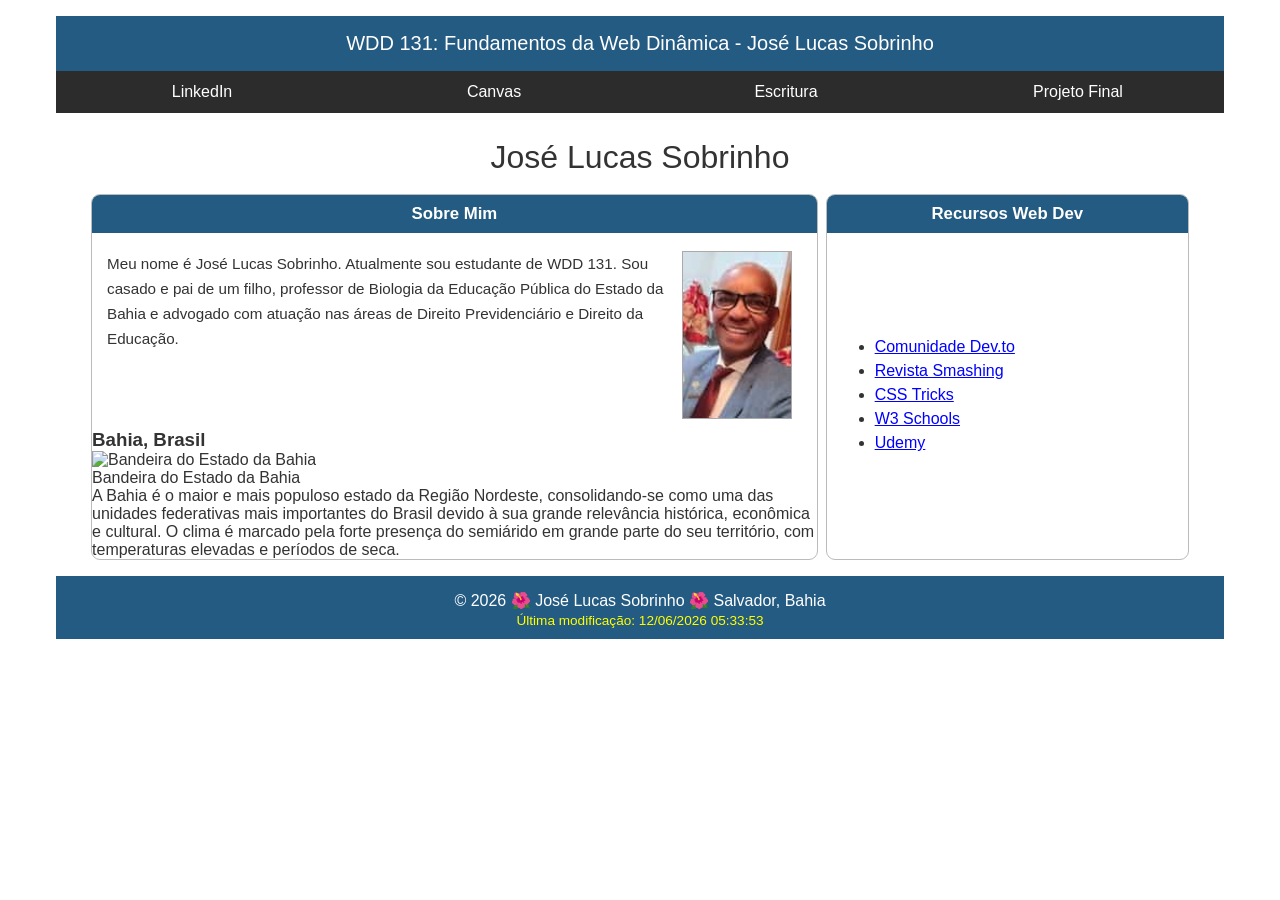
==== index.html @ af8bcce0 "corrigido html, css e js" ====
<!DOCTYPE html>
<html lang="pt-BR">

<head>
    <meta charset="UTF-8">
    <meta name="viewport" content="width=device-width, initial-scale=1.0">

    <title>WDD 131 - Fundamentos da Web Dinâmica - José Lucas Sobrinho</title>

    <meta
        name="description"
        content="WDD 131 - Fundamentos da Web Dinâmica - José Lucas Sobrinho, Página Inicial com atividades referentes à disciplina WDD 131."
    >

    <meta name="author" content="José Lucas Sobrinho">

    <link rel="preconnect" href="https://fonts.googleapis.com">
    <link rel="preconnect" href="https://fonts.gstatic.com" crossorigin>

    <link
        href="https://fonts.googleapis.com/css2?family=Roboto:wght@400;500;700&display=swap"
        rel="stylesheet"
    >

    <link rel="stylesheet" href="estilos/base.css">

    <script src="scripts/obterdatas.js" defer></script>
    
    </head>

    <body>

    <header>

        <span id="course-title">
            WDD 131: Fundamentos da Web Dinâmica - José Lucas Sobrinho
        </span>

        <nav>
            <a
                href="https://www.linkedin.com/in/josé-lucas-sobrinho-8272043b9/"
                target="_blank"
            >
                LinkedIn
            </a>

            <a
                href="https://byupw.instructure.com/"
                target="_blank"
            >
                Canvas
            </a>

            <a
                href="https://www.churchofjesuschrist.org/study/scriptures/bofm/1-ne/3?lang=por&id=p7#p7"
                target="_blank"
            >
                Escritura
            </a>

            <a href="#">
                Projeto Final
            </a>
        </nav>

    </header>

    <main>

        <h1>José Lucas Sobrinho</h1>

        <div class="container-cards">

            <!-- SOBRE MIM -->
            <section class="card sobre-mim">

                <h2>Sobre Mim</h2>

                <div class="card-bloco-sobre">

                    <p>
                        Meu nome é José Lucas Sobrinho. Atualmente sou
                        estudante de WDD 131. Sou casado e pai de um filho,
                        professor de Biologia da Educação Pública do Estado
                        da Bahia e advogado com atuação nas áreas de Direito
                        Previdenciário e Direito da Educação.
                    </p>

                    <img
                        src="imagens/meu-perfil.jpg"
                        alt="Foto de José Lucas Sobrinho"
                        class="foto-perfil"
                    >

                </div>

                <div class="subsecao-bahia">

                    <h3>Bahia, Brasil</h3>

                    <div class="bahia-conteudo">

                        <figure>

                            <img
                                src="imagens/bahia-brasil.jpg"
                                alt="Bandeira do Estado da Bahia"
                            >

                            <figcaption>
                                Bandeira do Estado da Bahia
                            </figcaption>

                        </figure>

                        <p>
                            A Bahia é o maior e mais populoso estado da
                            Região Nordeste, consolidando-se como uma das
                            unidades federativas mais importantes do Brasil
                            devido à sua grande relevância histórica,
                            econômica e cultural.

                            O clima é marcado pela forte presença do
                            semiárido em grande parte do seu território,
                            com temperaturas elevadas e períodos de seca.
                        </p>

                    </div>

                </div>

            </section>

            <!-- RECURSOS -->
            <section class="card recursos">

                <h2>Recursos Web Dev</h2>

                <div class="lista-recursos">

                    <ul>
                        <li>
                            <a href="https://dev.to/" target="_blank">
                                Comunidade Dev.to
                            </a>
                        </li>

                        <li>
                            <a
                                href="https://www.smashingmagazine.com/"
                                target="_blank"
                            >
                                Revista Smashing
                            </a>
                        </li>

                        <li>
                            <a
                                href="https://css-tricks.com/"
                                target="_blank"
                            >
                                CSS Tricks
                            </a>
                        </li>

                        <li>
                            <a
                                href="https://www.w3schools.com/"
                                target="_blank"
                            >
                                W3 Schools
                            </a>
                        </li>

                        <li>
                            <a
                                href="https://www.udemy.com/"
                                target="_blank"
                            >
                                Udemy
                            </a>
                        </li>
                    </ul>

                </div>

            </section>

        </div>

    </main>

    <footer>
    <p>
        &copy; <span id="ano-atual"></span>
        🌺 José Lucas Sobrinho 🌺 Salvador, Bahia
    </p>

    <p id="ultima-modificacao"></p>
</footer>
</body>

</html>
---- estilos/base.css ----
* {
    margin: 0;
    padding: 0;
    box-sizing: border-box;
}

body {
    font-family: Arial, Helvetica, sans-serif;
    color: #333;
    background-color: #fff;
    max-width: 1200px;
    margin: 0 auto;
    padding: 16px;
}

/* HEADER */

header {
    width: 100%;
}

#course-title {
    display: block;
    background-color: #245b82;
    color: white;
    text-align: center;
    font-size: 1.25rem;
    padding: 16px 10px;
}

/* NAV */

nav {
    display: flex;
    justify-content: space-around;
    align-items: center;
    background-color: #2c2c2c;
}

nav a {
    flex: 1;
    color: white;
    text-decoration: none;
    text-align: center;
    padding: 12px 8px;
    font-size: 1rem;
}

nav a:hover {
    background-color: #444;
}

/* MAIN */

main {
    width: 94%;
    margin: 0 auto;
}

main > h1 {
    text-align: center;
    font-size: 2rem;
    font-weight: 400;
    margin: 26px 0 18px;
}

/* GRID PRINCIPAL */

.container-cards {
    display: grid;
    grid-template-columns: 2fr 1fr;
    gap: 8px;
}

/* CARDS */

.card {
    border: 1px solid #bbb;
    border-radius: 9px;
    overflow: hidden;
    background-color: white;
}

.card h2 {
    background-color: #245b82;
    color: white;
    text-align: center;
    font-size: 1.05rem;
    padding: 9px;
}

/* SOBRE MIM */

.card-bloco-sobre {
    display: grid;
    grid-template-columns: 1fr 120px;
    gap: 18px;
    align-items: start;
    padding: 18px 15px 10px;
}

.card-bloco-sobre p {
    line-height: 1.65;
    font-size: 0.95rem;
}

.foto-perfil {
    width: 110px;
    height: auto;
    border: 1px solid #aaa;
}

/* BAHIA */

.subsecao-salvador {
    padding: 0 15px 18px;
}

.subsecao-salvador h3 {
    width: 68%;
    margin: 5px auto 14px;
    text-align: center;
    font-size: 1.05rem;
    border-bottom: 1px solid #ccc;
    padding-bottom: 5px;
}

.salvador-conteudo {
    display: grid;
    grid-template-columns: 125px 1fr;
    gap: 18px;
    align-items: start;
}

.salvador-conteudo figure {
    text-align: center;
}

.salvador-conteudo img {
    width: 110px;
    height: auto;
    border: 1px solid #aaa;
}

.salvador-conteudo figcaption {
    font-size: 0.72rem;
    font-style: italic;
    margin-top: 7px;
    line-height: 1.4;
}

.salvador-conteudo p {
    line-height: 1.6;
    font-size: 0.93rem;
}

/* RECURSOS */

.recursos {
    min-height: 100%;
}

.lista-recursos {
    height: calc(100% - 40px);
    display: flex;
    align-items: center;
    padding: 25px 28px;
}

.lista-recursos ul {
    padding-left: 20px;
}

.lista-recursos li {
    margin: 6px 0;
}

.lista-recursos a {
    color: blue;
}

/* FOOTER */

footer {
    margin-top: 16px;
    background-color: #245b82;
    color: white;
    text-align: center;
    padding: 12px 10px 8px;
}

footer p {
    margin: 3px 0;
}

#ultima-modificacao {
    color: yellow;
    font-size: 0.85rem;
}

/* RESPONSIVO */

@media screen and (max-width: 700px) {

    body {
        padding: 8px;
    }

    nav {
        flex-direction: column;
    }

    nav a {
        width: 100%;
    }

    .container-cards {
        grid-template-columns: 1fr;
    }

    .card-bloco-sobre {
        grid-template-columns: 1fr;
    }

    .foto-perfil {
        margin: 0 auto;
    }

    .salvador-conteudo {
        grid-template-columns: 1fr;
    }

    .salvador-conteudo figure {
        margin-bottom: 10px;
    }

    .subsecao-salvador h3 {
        width: 100%;
    }
}
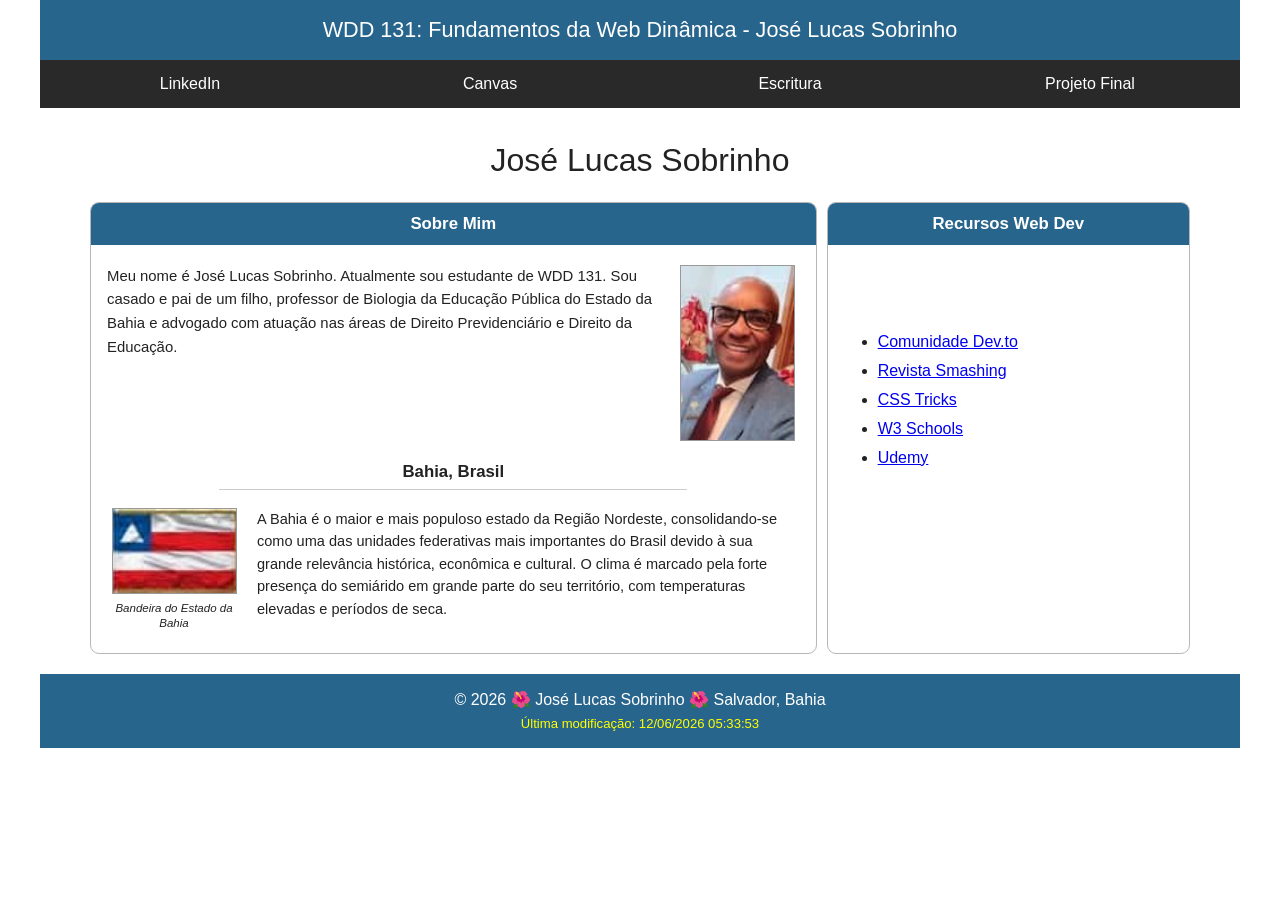
==== commit c869e833: "corrigido todo o index" ====
--- a/index.html
+++ b/index.html
@@ -14,6 +14,7 @@
 
     <meta name="author" content="José Lucas Sobrinho">
 
+    <!-- Google Fonts -->
     <link rel="preconnect" href="https://fonts.googleapis.com">
     <link rel="preconnect" href="https://fonts.gstatic.com" crossorigin>
 
@@ -22,14 +23,16 @@
         rel="stylesheet"
     >
 
+    <!-- CSS -->
     <link rel="stylesheet" href="estilos/base.css">
 
+    <!-- JavaScript -->
     <script src="scripts/obterdatas.js" defer></script>
-    
-    </head>
-
-    <body>
-
+</head>
+
+<body>
+
+    <!-- CABEÇALHO -->
     <header>
 
         <span id="course-title">
@@ -65,13 +68,18 @@
 
     </header>
 
+
+    <!-- CONTEÚDO PRINCIPAL -->
     <main>
 
         <h1>José Lucas Sobrinho</h1>
 
+        <!-- IMPORTANTE:
+             OS DOIS CARDS FICAM DENTRO DESTA MESMA DIV
+        -->
         <div class="container-cards">
 
-            <!-- SOBRE MIM -->
+            <!-- CARD 1: SOBRE MIM -->
             <section class="card sobre-mim">
 
                 <h2>Sobre Mim</h2>
@@ -79,11 +87,12 @@
                 <div class="card-bloco-sobre">
 
                     <p>
-                        Meu nome é José Lucas Sobrinho. Atualmente sou
-                        estudante de WDD 131. Sou casado e pai de um filho,
-                        professor de Biologia da Educação Pública do Estado
-                        da Bahia e advogado com atuação nas áreas de Direito
-                        Previdenciário e Direito da Educação.
+                        Meu nome é José Lucas Sobrinho.
+                        Atualmente sou estudante de WDD 131.
+                        Sou casado e pai de um filho, professor de Biologia
+                        da Educação Pública do Estado da Bahia e advogado
+                        com atuação nas áreas de Direito Previdenciário
+                        e Direito da Educação.
                     </p>
 
                     <img
@@ -94,16 +103,18 @@
 
                 </div>
 
-                <div class="subsecao-bahia">
+
+                <!-- SUBSEÇÃO BAHIA -->
+                <div class="subsecao-salvador">
 
                     <h3>Bahia, Brasil</h3>
 
-                    <div class="bahia-conteudo">
+                    <div class="salvador-conteudo">
 
                         <figure>
 
                             <img
-                                src="imagens/bahia-brasil.jpg"
+                                src="imagens/Bahia-Brasil.jpg"
                                 alt="Bandeira do Estado da Bahia"
                             >
 
@@ -118,11 +129,10 @@
                             Região Nordeste, consolidando-se como uma das
                             unidades federativas mais importantes do Brasil
                             devido à sua grande relevância histórica,
-                            econômica e cultural.
-
-                            O clima é marcado pela forte presença do
-                            semiárido em grande parte do seu território,
-                            com temperaturas elevadas e períodos de seca.
+                            econômica e cultural. O clima é marcado pela
+                            forte presença do semiárido em grande parte
+                            do seu território, com temperaturas elevadas
+                            e períodos de seca.
                         </p>
 
                     </div>
@@ -131,7 +141,8 @@
 
             </section>
 
-            <!-- RECURSOS -->
+
+            <!-- CARD 2: RECURSOS WEB DEV -->
             <section class="card recursos">
 
                 <h2>Recursos Web Dev</h2>
@@ -139,8 +150,12 @@
                 <div class="lista-recursos">
 
                     <ul>
-                        <li>
-                            <a href="https://dev.to/" target="_blank">
+
+                        <li>
+                            <a
+                                href="https://dev.to/"
+                                target="_blank"
+                            >
                                 Comunidade Dev.to
                             </a>
                         </li>
@@ -180,6 +195,7 @@
                                 Udemy
                             </a>
                         </li>
+
                     </ul>
 
                 </div>
@@ -187,17 +203,25 @@
             </section>
 
         </div>
+        <!-- FIM DA container-cards -->
 
     </main>
 
+
+    <!-- RODAPÉ -->
     <footer>
-    <p>
-        &copy; <span id="ano-atual"></span>
-        🌺 José Lucas Sobrinho 🌺 Salvador, Bahia
-    </p>
-
-    <p id="ultima-modificacao"></p>
-</footer>
+
+        <p>
+            &copy;
+            <span id="ano-atual"></span>
+            🌺 José Lucas Sobrinho 🌺
+            Salvador, Bahia
+        </p>
+
+        <p id="ultima-modificacao"></p>
+
+    </footer>
+
 </body>
 
 </html>
--- a/estilos/base.css
+++ b/estilos/base.css
@@ -1,59 +1,75 @@
+/* =========================================
+   CONFIGURAÇÕES GERAIS
+========================================= */
+
 * {
+    box-sizing: border-box;
     margin: 0;
     padding: 0;
-    box-sizing: border-box;
 }
 
 body {
     font-family: Arial, Helvetica, sans-serif;
-    color: #333;
-    background-color: #fff;
+    color: #222;
+    background-color: #ffffff;
+    font-size: 16px;
+    line-height: 1.5;
+}
+
+
+/* =========================================
+   HEADER
+========================================= */
+
+header {
+    width: 100%;
     max-width: 1200px;
     margin: 0 auto;
-    padding: 16px;
-}
-
-/* HEADER */
-
-header {
-    width: 100%;
 }
 
 #course-title {
     display: block;
-    background-color: #245b82;
-    color: white;
-    text-align: center;
-    font-size: 1.25rem;
-    padding: 16px 10px;
-}
-
-/* NAV */
+    background-color: #28658d;
+    color: #ffffff;
+    text-align: center;
+    font-size: 1.35rem;
+    padding: 14px 10px;
+}
+
+
+/* =========================================
+   MENU DE NAVEGAÇÃO
+========================================= */
 
 nav {
     display: flex;
     justify-content: space-around;
     align-items: center;
-    background-color: #2c2c2c;
+    background-color: #292929;
+    width: 100%;
 }
 
 nav a {
     flex: 1;
-    color: white;
+    color: #ffffff;
     text-decoration: none;
     text-align: center;
-    padding: 12px 8px;
+    padding: 12px 5px;
     font-size: 1rem;
 }
 
 nav a:hover {
-    background-color: #444;
-}
-
-/* MAIN */
+    background-color: #444444;
+}
+
+
+/* =========================================
+   CONTEÚDO PRINCIPAL
+========================================= */
 
 main {
-    width: 94%;
+    width: 92%;
+    max-width: 1100px;
     margin: 0 auto;
 }
 
@@ -61,110 +77,172 @@
     text-align: center;
     font-size: 2rem;
     font-weight: 400;
-    margin: 26px 0 18px;
-}
-
-/* GRID PRINCIPAL */
+    margin: 28px 0 18px;
+}
+
+
+/* =========================================
+   GRID PRINCIPAL
+========================================= */
 
 .container-cards {
     display: grid;
-    grid-template-columns: 2fr 1fr;
-    gap: 8px;
-}
-
-/* CARDS */
+
+    /*
+       DUAS COLUNAS:
+       Sobre Mim = maior
+       Recursos = menor
+    */
+    grid-template-columns: minmax(0, 2fr) minmax(270px, 1fr);
+
+    gap: 10px;
+    align-items: stretch;
+    width: 100%;
+}
+
+
+/* =========================================
+   CARDS
+========================================= */
 
 .card {
-    border: 1px solid #bbb;
+    border: 1px solid #b7b7b7;
     border-radius: 9px;
     overflow: hidden;
-    background-color: white;
+    background-color: #ffffff;
+    min-width: 0;
 }
 
 .card h2 {
-    background-color: #245b82;
-    color: white;
+    background-color: #28658d;
+    color: #ffffff;
     text-align: center;
     font-size: 1.05rem;
-    padding: 9px;
-}
-
-/* SOBRE MIM */
+    padding: 8px;
+}
+
+
+/* =========================================
+   CARD SOBRE MIM
+========================================= */
+
+.sobre-mim {
+    min-width: 0;
+}
 
 .card-bloco-sobre {
     display: grid;
-    grid-template-columns: 1fr 120px;
+    grid-template-columns: minmax(0, 1fr) 125px;
     gap: 18px;
     align-items: start;
-    padding: 18px 15px 10px;
+
+    padding: 20px 16px 8px;
 }
 
 .card-bloco-sobre p {
-    line-height: 1.65;
-    font-size: 0.95rem;
+    margin: 0;
+    font-size: 0.93rem;
+    line-height: 1.6;
 }
 
 .foto-perfil {
-    width: 110px;
+    display: block;
+    width: 115px;
     height: auto;
-    border: 1px solid #aaa;
-}
-
-/* BAHIA */
+    margin: 0 auto;
+    border: 1px solid #999999;
+}
+
+
+/* =========================================
+   SUBSEÇÃO BAHIA
+========================================= */
 
 .subsecao-salvador {
-    padding: 0 15px 18px;
+    padding: 0 18px 22px;
 }
 
 .subsecao-salvador h3 {
     width: 68%;
-    margin: 5px auto 14px;
+    margin: 10px auto 18px;
+    padding-bottom: 5px;
+
     text-align: center;
     font-size: 1.05rem;
-    border-bottom: 1px solid #ccc;
-    padding-bottom: 5px;
-}
+
+    border-bottom: 1px solid #cccccc;
+}
+
+
+/* =========================================
+   BANDEIRA + TEXTO DA BAHIA
+========================================= */
 
 .salvador-conteudo {
     display: grid;
-    grid-template-columns: 125px 1fr;
+
+    /*
+       Bandeira na esquerda
+       texto na direita
+    */
+    grid-template-columns: 130px minmax(0, 1fr);
+
     gap: 18px;
     align-items: start;
 }
 
 .salvador-conteudo figure {
-    text-align: center;
-}
-
-.salvador-conteudo img {
-    width: 110px;
+    margin: 0;
+    text-align: center;
+}
+
+.salvador-conteudo figure img {
+    display: block;
+
+    width: 125px;
     height: auto;
-    border: 1px solid #aaa;
+
+    margin: 0 auto;
+
+    border: 1px solid #999999;
 }
 
 .salvador-conteudo figcaption {
+    margin-top: 7px;
+
     font-size: 0.72rem;
     font-style: italic;
-    margin-top: 7px;
-    line-height: 1.4;
+    line-height: 1.3;
+
+    text-align: center;
 }
 
 .salvador-conteudo p {
-    line-height: 1.6;
-    font-size: 0.93rem;
-}
-
-/* RECURSOS */
+    margin: 0;
+
+    font-size: 0.91rem;
+    line-height: 1.55;
+}
+
+
+/* =========================================
+   CARD RECURSOS WEB DEV
+========================================= */
 
 .recursos {
-    min-height: 100%;
-}
+    min-width: 270px;
+}
+
+
+
 
 .lista-recursos {
-    height: calc(100% - 40px);
     display: flex;
     align-items: center;
-    padding: 25px 28px;
+
+    min-height: 310px;
+
+    padding: 30px;
 }
 
 .lista-recursos ul {
@@ -172,38 +250,107 @@
 }
 
 .lista-recursos li {
-    margin: 6px 0;
+    margin: 5px 0;
 }
 
 .lista-recursos a {
-    color: blue;
-}
-
-/* FOOTER */
+    color: #0000ee;
+    text-decoration: underline;
+}
+
+.lista-recursos a:hover {
+    color: #28658d;
+}
+
+
+/* =========================================
+   RODAPÉ
+========================================= */
 
 footer {
-    margin-top: 16px;
-    background-color: #245b82;
-    color: white;
-    text-align: center;
-    padding: 12px 10px 8px;
+    width: 100%;
+    max-width: 1200px;
+
+    margin: 20px auto 0;
+
+    background-color: #28658d;
+    color: #ffffff;
+
+    text-align: center;
+
+    padding: 12px 10px;
 }
 
 footer p {
-    margin: 3px 0;
+    margin: 2px 0;
 }
 
 #ultima-modificacao {
     color: yellow;
-    font-size: 0.85rem;
-}
-
-/* RESPONSIVO */
-
-@media screen and (max-width: 700px) {
-
-    body {
-        padding: 8px;
+    font-size: 0.82rem;
+}
+
+
+/* =========================================
+   TABLETS
+========================================= */
+
+
+@media screen and (max-width: 750px) {
+
+    main {
+        width: 96%;
+    }
+
+    .container-cards {
+        grid-template-columns: minmax(0, 1.8fr) minmax(220px, 1fr);
+    }
+
+    .recursos {
+        min-width: 220px;
+    }
+
+    .card-bloco-sobre {
+        grid-template-columns: minmax(0, 1fr) 105px;
+    }
+
+    .foto-perfil {
+        width: 100px;
+    }
+
+    .salvador-conteudo {
+        grid-template-columns: 110px minmax(0, 1fr);
+        gap: 14px;
+    }
+
+    .salvador-conteudo figure img {
+        width: 105px;
+    }
+
+    .lista-recursos {
+        padding: 20px;
+    }
+}
+
+
+/* =========================================
+   CELULARES
+========================================= */
+
+/*
+   Somente em telas pequenas os cards
+   ficam um embaixo do outro.
+*/
+
+@media screen and (max-width: 550px) {
+
+    header,
+    footer {
+        width: 100%;
+    }
+
+    #course-title {
+        font-size: 1rem;
     }
 
     nav {
@@ -214,27 +361,49 @@
         width: 100%;
     }
 
+    main {
+        width: 95%;
+    }
+
+    main > h1 {
+        font-size: 1.7rem;
+    }
+
     .container-cards {
         grid-template-columns: 1fr;
     }
 
+    .recursos {
+        min-width: 0;
+    }
+
     .card-bloco-sobre {
         grid-template-columns: 1fr;
     }
 
     .foto-perfil {
-        margin: 0 auto;
+        width: 120px;
+        margin: 10px auto;
+    }
+
+    .subsecao-salvador h3 {
+        width: 100%;
     }
 
     .salvador-conteudo {
         grid-template-columns: 1fr;
     }
 
-    .salvador-conteudo figure {
-        margin-bottom: 10px;
-    }
-
-    .subsecao-salvador h3 {
-        width: 100%;
+    .salvador-conteudo figure img {
+        width: 125px;
+    }
+
+    .salvador-conteudo p {
+        margin-top: 10px;
+    }
+
+    .lista-recursos {
+        min-height: auto;
+        padding: 25px 40px;
     }
 }
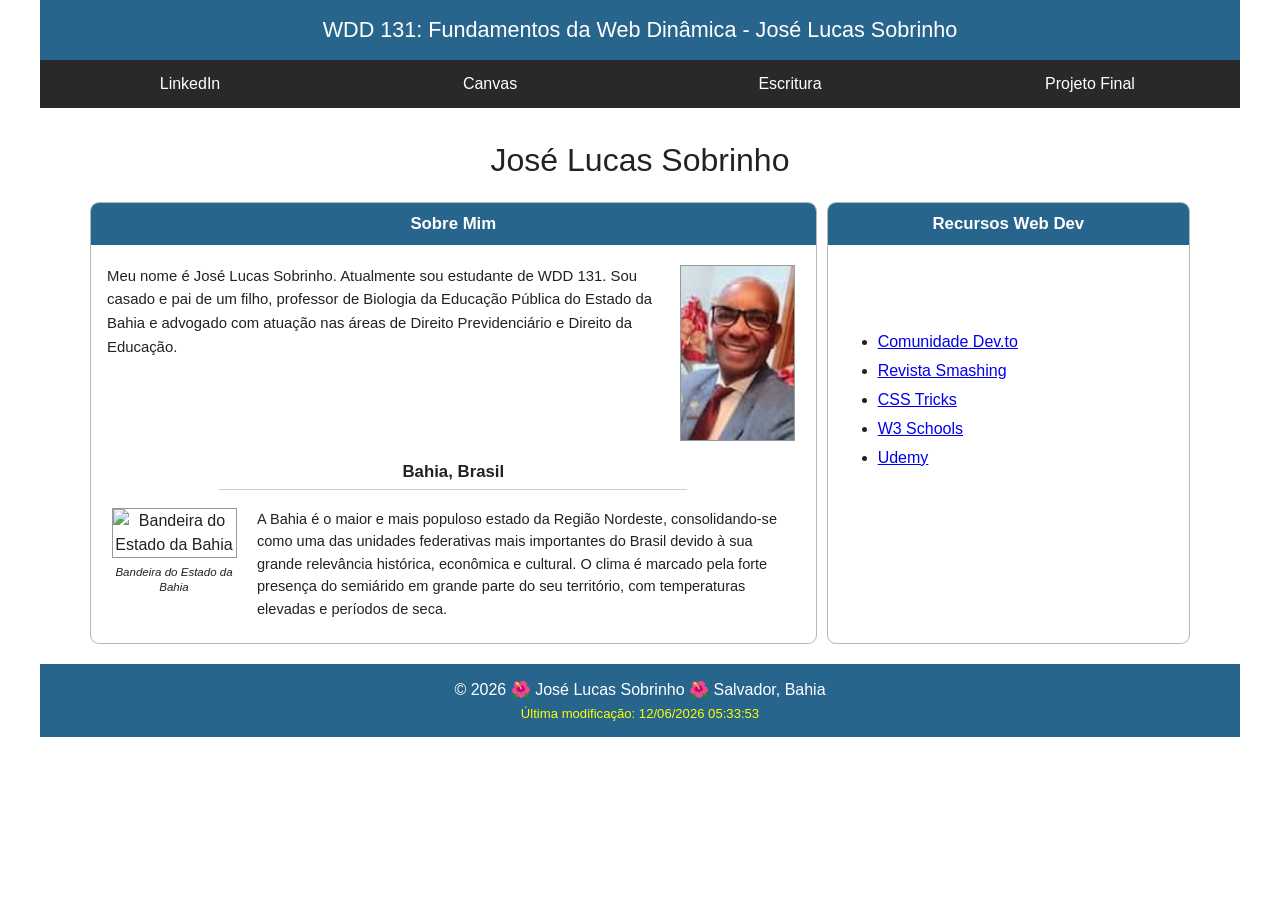
==== commit d255a906: "corrigir a bandeira" ====
--- a/index.html
+++ b/index.html
@@ -114,7 +114,7 @@
                         <figure>
 
                             <img
-                                src="imagens/Bahia-Brasil.jpg"
+                                src="imagens/bahia-brasil.jpg"
                                 alt="Bandeira do Estado da Bahia"
                             >
 
--- a/estilos/base.css
+++ b/estilos/base.css
@@ -87,17 +87,9 @@
 
 .container-cards {
     display: grid;
-
-    /*
-       DUAS COLUNAS:
-       Sobre Mim = maior
-       Recursos = menor
-    */
-    grid-template-columns: minmax(0, 2fr) minmax(270px, 1fr);
-
+    grid-template-columns: 2fr 1fr;
     gap: 10px;
     align-items: stretch;
-    width: 100%;
 }
 
 
@@ -332,17 +324,11 @@
     }
 }
 
-
-/* =========================================
-   CELULARES
-========================================= */
-
-/*
-   Somente em telas pequenas os cards
-   ficam um embaixo do outro.
-*/
-
 @media screen and (max-width: 550px) {
+    .container-cards {
+        grid-template-columns: 1fr;
+    }
+}@media screen and (max-width: 550px) {
 
     header,
     footer {
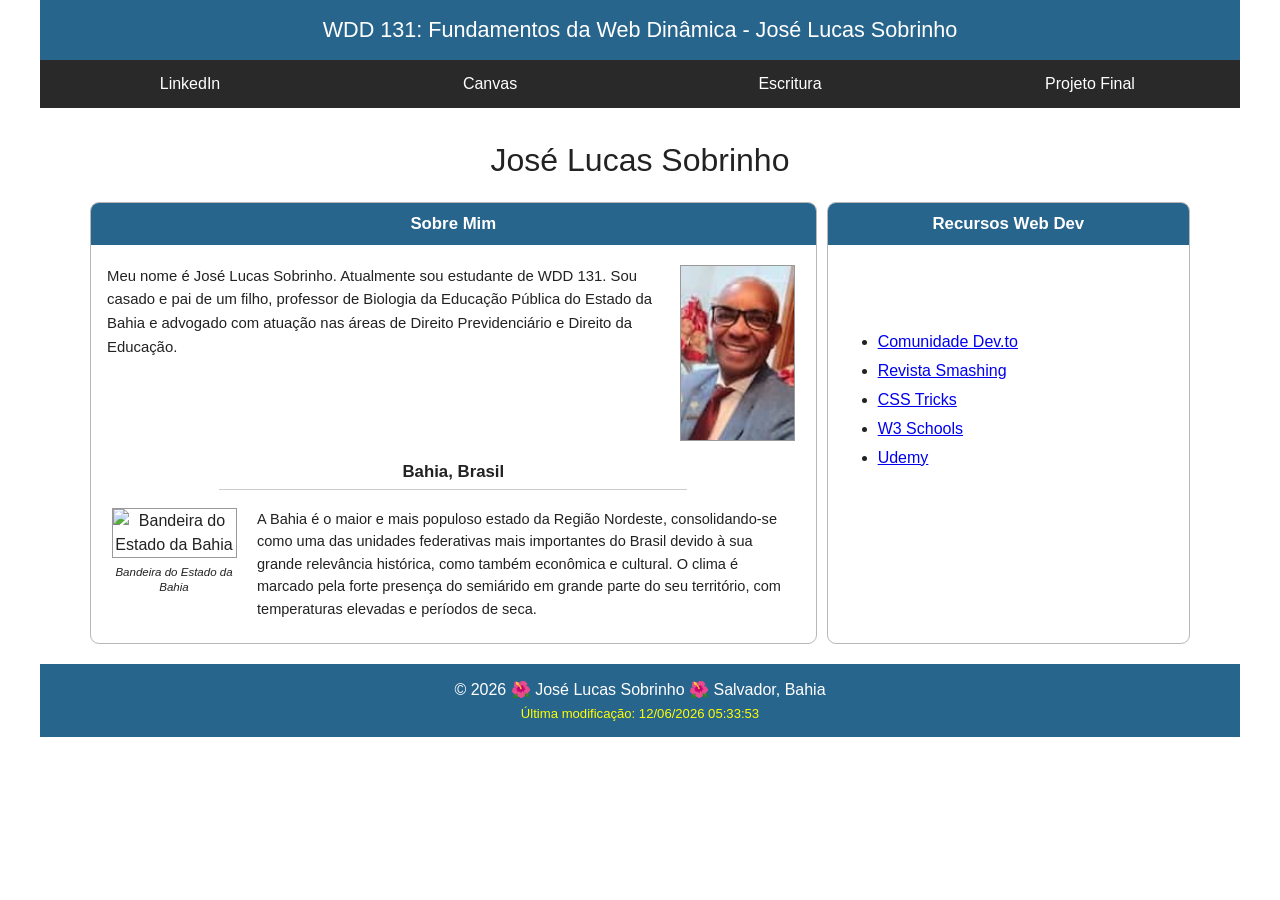
==== commit eecf08e1: "bandeira com minusculas" ====
--- a/index.html
+++ b/index.html
@@ -128,7 +128,7 @@
                             A Bahia é o maior e mais populoso estado da
                             Região Nordeste, consolidando-se como uma das
                             unidades federativas mais importantes do Brasil
-                            devido à sua grande relevância histórica,
+                            devido à sua grande relevância histórica, como também
                             econômica e cultural. O clima é marcado pela
                             forte presença do semiárido em grande parte
                             do seu território, com temperaturas elevadas
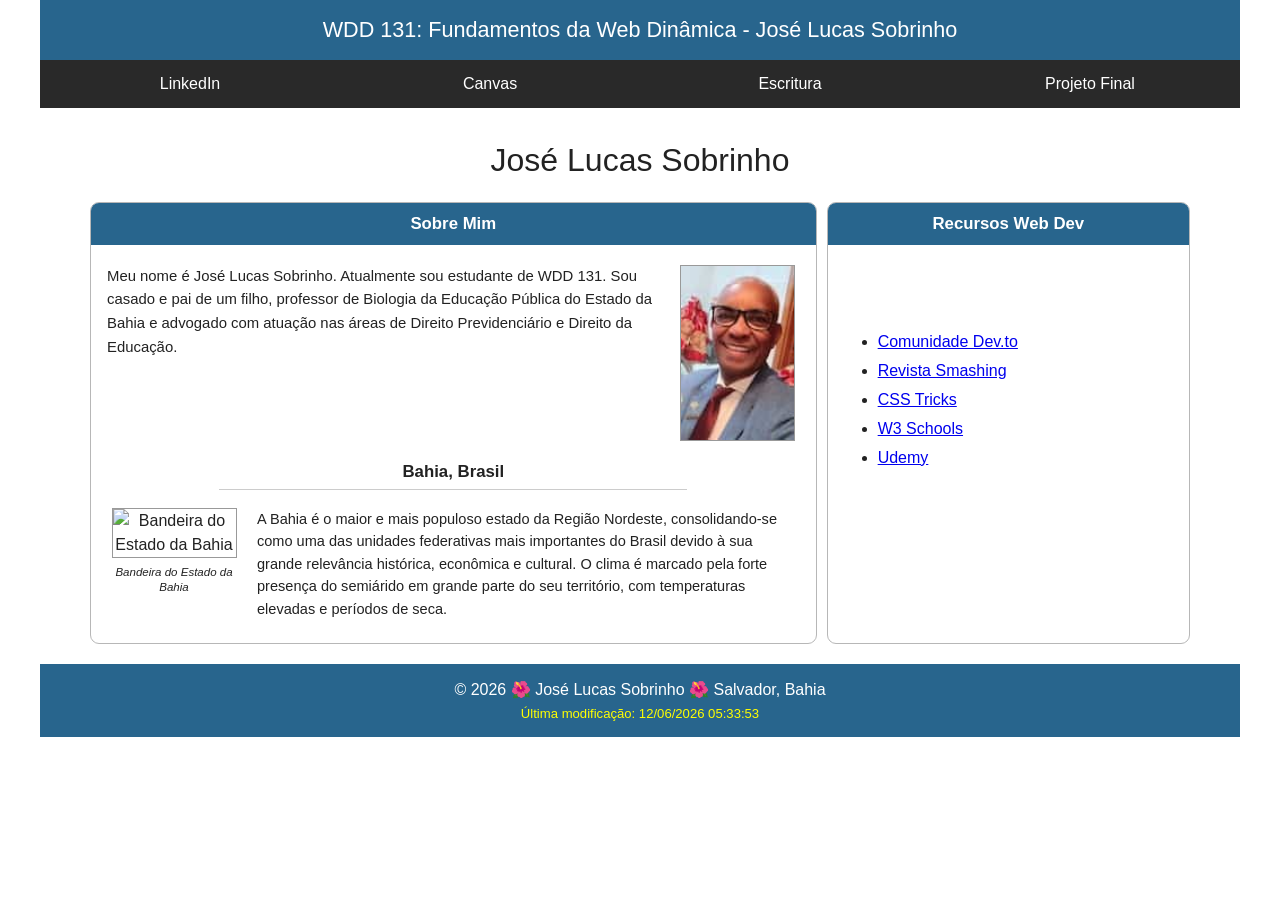
==== commit 4b21d897: "definitivamente corrigido" ====
--- a/index.html
+++ b/index.html
@@ -128,7 +128,7 @@
                             A Bahia é o maior e mais populoso estado da
                             Região Nordeste, consolidando-se como uma das
                             unidades federativas mais importantes do Brasil
-                            devido à sua grande relevância histórica, como também
+                            devido à sua grande relevância histórica, 
                             econômica e cultural. O clima é marcado pela
                             forte presença do semiárido em grande parte
                             do seu território, com temperaturas elevadas
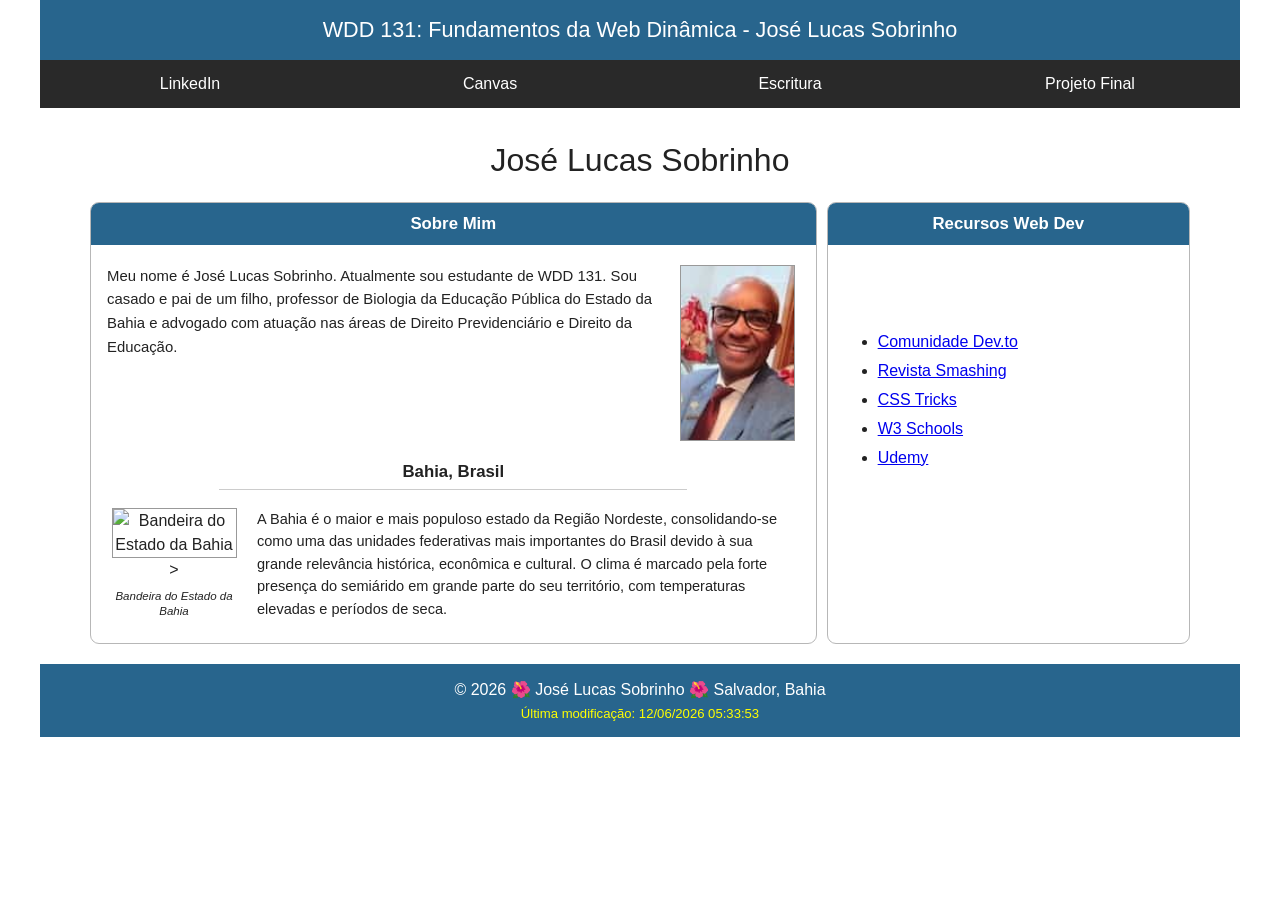
==== commit 799fc90f: "no git hub" ====
--- a/index.html
+++ b/index.html
@@ -114,8 +114,10 @@
                         <figure>
 
                             <img
-                                src="imagens/bahia-brasil.jpg"
-                                alt="Bandeira do Estado da Bahia"
+                               
+                     src="imagens/bahia-brasil.jpg"
+                     alt="Bandeira do Estado da Bahia"
+>
                             >
 
                             <figcaption>
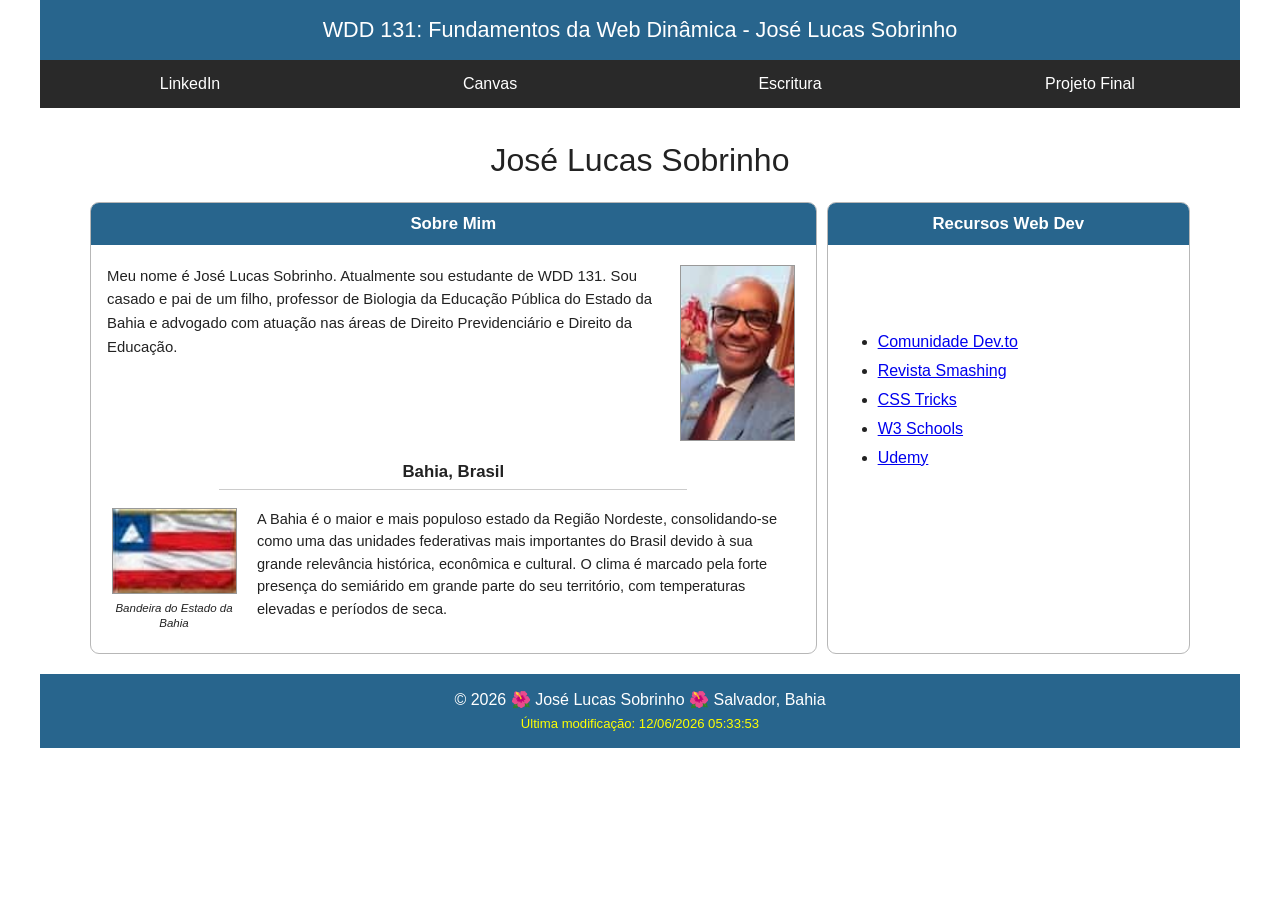
==== commit fc928328: "bandeira baixada" ====
--- a/index.html
+++ b/index.html
@@ -118,7 +118,7 @@
                      src="imagens/bahia-brasil.jpg"
                      alt="Bandeira do Estado da Bahia"
 >
-                            >
+                            
 
                             <figcaption>
                                 Bandeira do Estado da Bahia
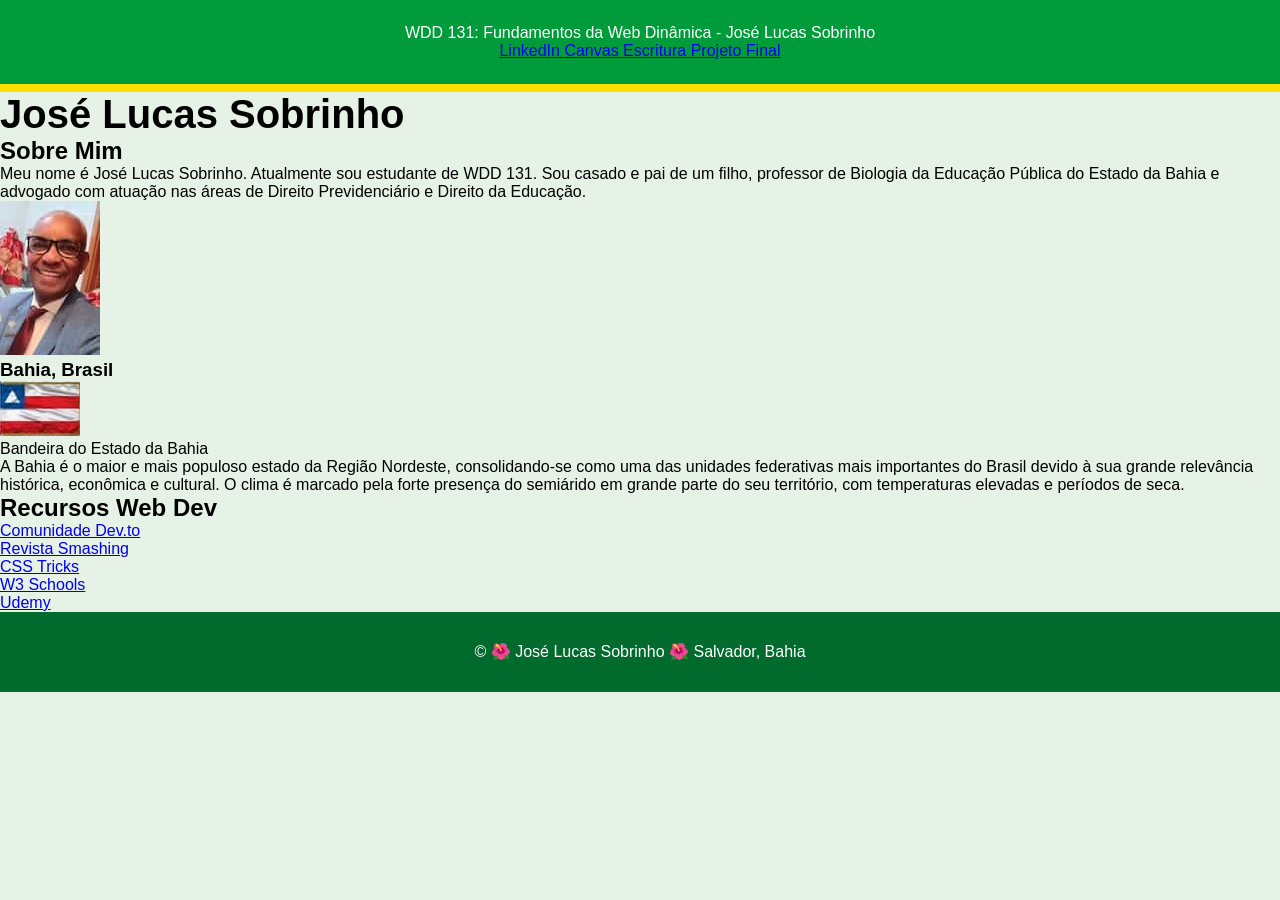
==== commit 5eb121bf: "corrigida a imagem" ====
--- a/index.html
+++ b/index.html
@@ -24,10 +24,8 @@
     >
 
     <!-- CSS -->
-    <link rel="stylesheet" href="estilos/base.css">
-
-    <!-- JavaScript -->
-    <script src="scripts/obterdatas.js" defer></script>
+   <link rel="stylesheet" href="styles/local.css">
+    <script src="scripts/local.js" defer></script>
 </head>
 
 <body>
--- a/styles/local.css
+++ b/styles/local.css
@@ -0,0 +1,185 @@
+/* ==============================
+   CONFIGURAÇÕES GERAIS
+   ============================== */
+
+* {
+    margin: 0;
+    padding: 0;
+    box-sizing: border-box;
+}
+
+body {
+    font-family: Arial, Helvetica, sans-serif;
+    background-color: #e6f2e6;
+    color: #000;
+}
+
+header,
+main,
+footer {
+    width: 100%;
+    max-width: 1500px;
+    margin: 0 auto;
+}
+
+
+/* ==============================
+   HEADER
+   ============================== */
+
+header {
+    background-color: #009c3b;
+    color: #fff;
+    text-align: center;
+    padding: 1.5rem;
+    border-bottom: 8px solid #ffdf00;
+}
+
+h1 {
+    font-size: 2.5rem;
+}
+
+
+/* ==============================
+   IMAGEM PRINCIPAL
+   ============================== */
+
+.hero {
+    background-color: #fff;
+}
+
+picture {
+    display: block;
+}
+
+picture img {
+    display: block;
+    width: 100%;
+    height: auto;
+}
+
+
+/* ==============================
+   DATA E WEATHER
+   MOBILE
+   ============================== */
+
+.data,
+.weather {
+    background-color: #fff;
+    text-align: center;
+    padding: 2rem 1rem;
+    border-bottom: 1px solid #ccc;
+}
+
+.data h2,
+.weather h2 {
+    font-size: 2rem;
+    margin-bottom: 1.5rem;
+}
+
+.data p,
+.weather p {
+    margin: 0.8rem 0;
+    line-height: 1.5;
+}
+
+.data strong,
+.weather strong {
+    font-weight: 700;
+}
+
+
+/* ==============================
+   WEATHER
+   ============================== */
+
+.weather-icon {
+    display: block;
+    width: 80px;
+    height: 80px;
+    margin: 1rem auto 1.5rem;
+}
+
+
+/* ==============================
+   FOOTER
+   ============================== */
+
+footer {
+    background-color: #006b2d;
+    color: #fff;
+    text-align: center;
+    padding: 1.5rem 1rem;
+    line-height: 1.5;
+}
+
+footer p,
+footer span {
+    color: #fff;
+}
+
+footer p {
+    margin: 0.25rem 0;
+}
+
+
+/* ==============================
+   DESKTOP
+   ============================== */
+
+@media screen and (min-width: 768px) {
+
+    .hero {
+        position: relative;
+        min-height: 650px;
+        overflow: hidden;
+    }
+
+    picture img {
+        width: 100%;
+        height: 650px;
+        object-fit: cover;
+    }
+
+    .data,
+    .weather {
+        position: absolute;
+        background-color: rgba(255, 255, 255, 0.90);
+        border: none;
+        box-shadow: 0 0 12px rgba(0, 0, 0, 0.35);
+        padding: 1.5rem;
+    }
+
+    /* Caixa Data */
+
+    .data {
+        top: 50px;
+        left: 38px;
+        min-width: 350px;
+    }
+
+    /* Caixa Weather */
+
+    .weather {
+        right: 38px;
+        bottom: 50px;
+        min-width: 325px;
+    }
+
+    /* Títulos verdes */
+
+    .data h2,
+    .weather h2 {
+        background-color: #009c3b;
+        color: #fff;
+        text-align: left;
+        padding: 0.8rem 1rem;
+        margin: -0.5rem 0 1.5rem -2rem;
+    }
+
+    .weather-icon {
+        width: 70px;
+        height: 70px;
+    }
+}
